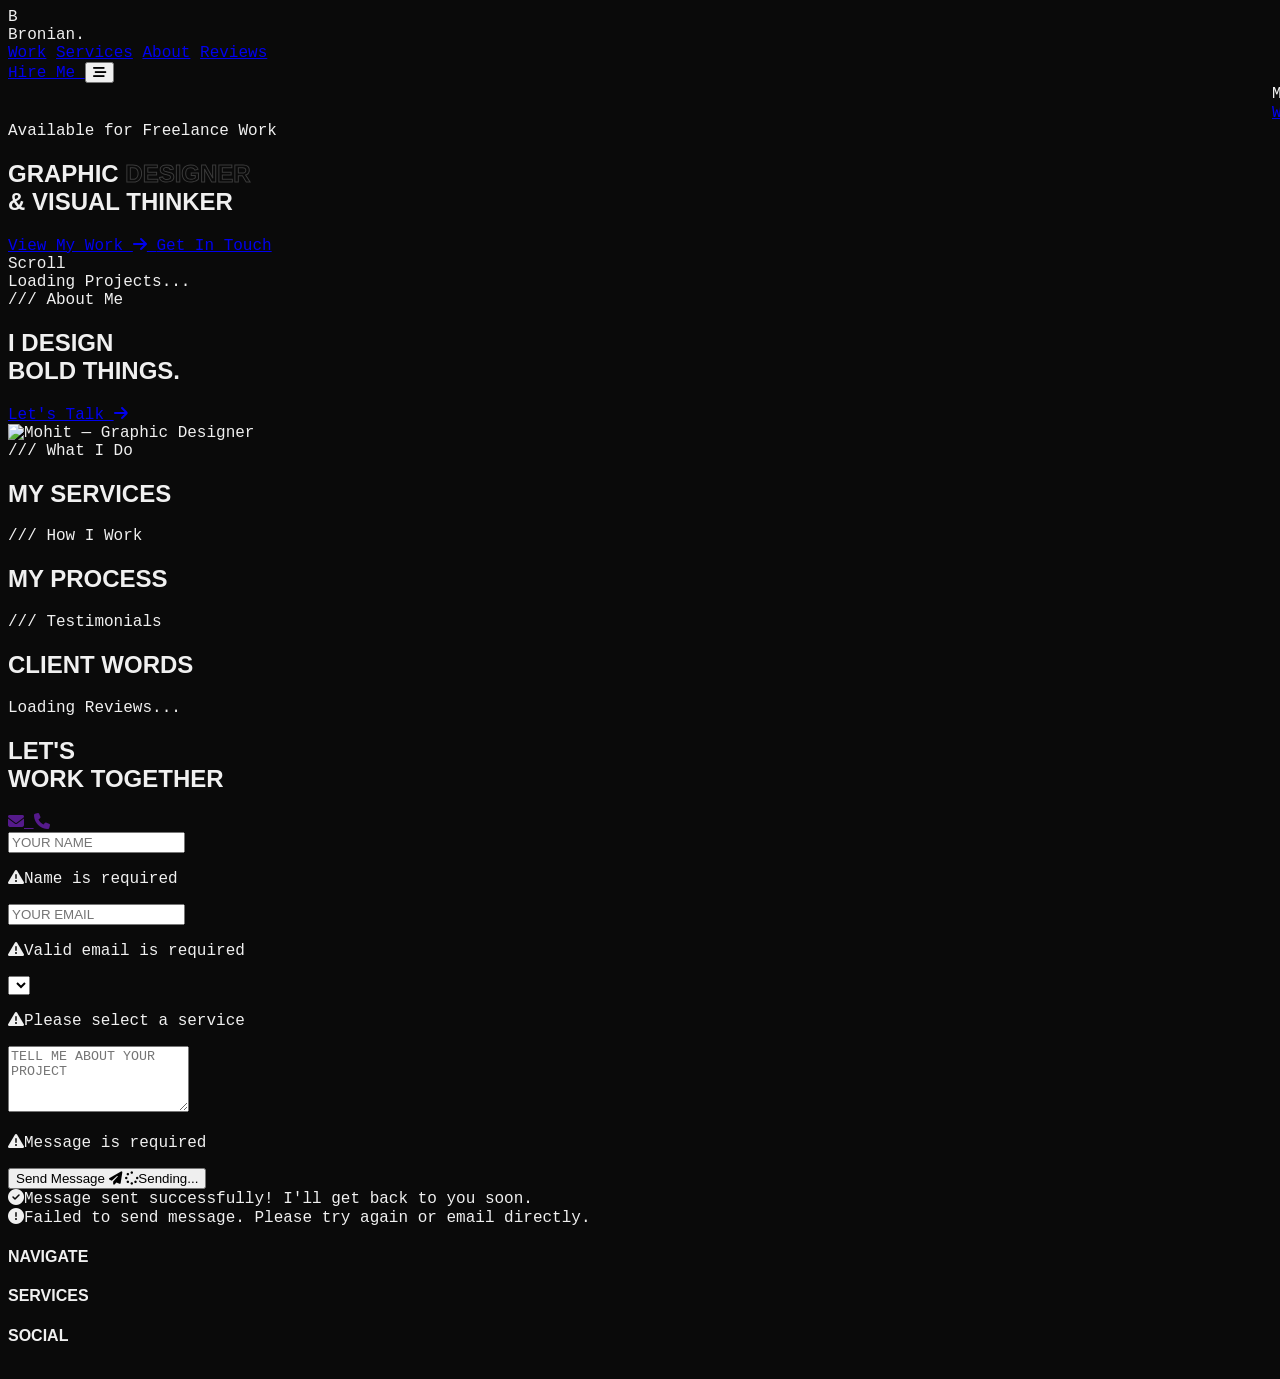
==== index.html @ abf85930 "Initial commit" ====
<!DOCTYPE html>
<html lang="en">
<head>
    <meta charset="UTF-8">
    <meta name="viewport" content="width=device-width, initial-scale=1.0">
    <title>Bronian | Freelance Graphic Designer</title>

    <!-- SEO Meta Tags -->
    <meta name="description" content="Bronian — Freelance Graphic Designer specializing in branding, print, illustration, and video editing. Available for hire. Based in India, working globally.">
    <meta name="keywords" content="Bronian, Mohit, graphic designer, freelance, branding, logo design, video editing, print design, illustration, typography, packaging, motion graphics, India">
    <meta name="author" content="Bronian">
    <meta name="robots" content="index, follow">
    <link rel="canonical" href="https://bronian.work.gd/">

    <!-- Open Graph -->
    <meta property="og:type" content="website">
    <meta property="og:url" content="https://bronian.work.gd/">
    <meta property="og:title" content="Bronian | Freelance Graphic Designer">
    <meta property="og:description" content="Freelance Graphic Designer specializing in branding, print, illustration, and video editing. Bold visuals that cut through the noise.">
    <meta property="og:site_name" content="Bronian — Portfolio">
    <meta property="og:locale" content="en_US">

    <!-- Twitter Card -->
    <meta name="twitter:card" content="summary_large_image">
    <meta name="twitter:url" content="https://bronian.work.gd/">
    <meta name="twitter:title" content="Bronian | Freelance Graphic Designer">
    <meta name="twitter:description" content="Freelance Graphic Designer specializing in branding, print, illustration, and video editing. Bold visuals that cut through the noise.">

    <meta name="theme-color" content="#0a0a0a">

    <!-- JSON-LD Structured Data -->
    <script type="application/ld+json">
    [
      {
        "@context": "https://schema.org",
        "@type": "Person",
        "name": "Mohit",
        "alternateName": "Bronian",
        "url": "https://bronian.work.gd",
        "email": "mahoitdhondial@gmail.com",
        "telephone": "+919599331490",
        "jobTitle": "Freelance Graphic Designer",
        "description": "Freelance Graphic Designer specializing in branding, print, illustration, and video editing. Based in India, working globally.",
        "knowsAbout": ["Graphic Design", "Branding", "Logo Design", "Video Editing", "Print Design", "Illustration", "Typography", "Packaging", "Motion Graphics"],
        "address": { "@type": "PostalAddress", "addressCountry": "IN" }
      },
      {
        "@context": "https://schema.org",
        "@type": "WebSite",
        "name": "Bronian — Freelance Graphic Designer Portfolio",
        "url": "https://bronian.work.gd"
      }
    ]
    </script>

    <!-- Preconnect -->
    <link rel="preconnect" href="https://api.fontshare.com" crossorigin>
    <link rel="preconnect" href="https://cdnjs.cloudflare.com" crossorigin>
    <link rel="preconnect" href="https://script.google.com" crossorigin>
    <link rel="dns-prefetch" href="https://script.google.com">

    <!-- Early Sheets fetch — starts before script.js loads -->
    <script>
        (function () {
            var url = 'https://script.google.com/macros/s/AKfycbxHMumKiA4G5r2kM4S6NHiyYUwj2ys_L5kQHUgUv4Zqi6N317_ZOCeqo9pjnVlbHyZpEg/exec';
            var cb = '&_t=' + Date.now();
            window.__earlyProjects = fetch(url + '?type=projects' + cb).then(function (r) { return r.ok ? r.json() : null; }).catch(function () { return null; });
            window.__earlyReviews = fetch(url + '?type=reviews' + cb).then(function (r) { return r.ok ? r.json() : null; }).catch(function () { return null; });
        })();
    </script>

    <!-- Stylesheets -->
    <link rel="stylesheet" href="https://cdnjs.cloudflare.com/ajax/libs/font-awesome/6.4.0/css/all.min.css">
    <link href="https://api.fontshare.com/v2/css?f[]=clash-display@200,400,500,600,700&f[]=space-grotesk@300,400,500,600,700&display=swap" rel="stylesheet">
    <link rel="stylesheet" href="styles.css">

    <!-- Scripts -->
    <script src="https://cdn.tailwindcss.com"></script>
    <script src="script.js" defer></script>
    <script src="guard.js" defer></script>
</head>
<body class="relative">

    <!-- ========== LOADING SCREEN ========== -->
    <div id="loadingScreen" class="fixed inset-0 z-[9999] bg-brand-black flex items-center justify-center">
        <div class="loading-content flex flex-col items-center">
            <!-- Logo icon — same style as navbar/footer -->
            <div class="loading-logo w-16 h-16 bg-brand-orange -rotate-12 flex items-center justify-center border border-white mb-4">
                <span class="text-black font-bold text-3xl">B</span>
            </div>
            <!-- Brand name — same typography as navbar/footer -->
            <div class="overflow-hidden">
                <span class="loading-brand font-display font-bold text-3xl tracking-tighter uppercase text-white">Bronian<span class="text-brand-orange">.</span></span>
            </div>
            <!-- Loading bar -->
            <div class="mt-6 w-48 h-[2px] bg-brand-gray/30 overflow-hidden">
                <div class="loading-bar h-full bg-brand-orange"></div>
            </div>
        </div>
    </div>

    <!-- Global Noise Overlay -->
    <div class="fixed inset-0 w-full h-full z-0 bg-noise opacity-30"></div>

    <!-- ========== NAVIGATION ========== -->
    <nav id="navbar" class="fixed top-0 left-0 w-full z-50 bg-brand-black/90 backdrop-blur-md border-b border-brand-gray transition-all duration-300">
        <div class="max-w-[1440px] mx-auto px-6 h-20 flex justify-between items-center">
            <!-- Logo -->
            <a href="#hero" class="flex items-center gap-4 group cursor-pointer">
                <div class="w-10 h-10 bg-brand-orange transform -rotate-12 group-hover:rotate-0 transition-transform duration-300 flex items-center justify-center border border-white">
                    <span class="nav-logo-letter text-black font-bold text-xl"></span>
                </div>
                <span class="nav-brand-name font-display font-bold text-2xl tracking-tighter uppercase text-white"></span>
            </a>

            <!-- Desktop Menu -->
            <div class="hidden md:flex items-center gap-1">
                <a href="#work" class="px-6 py-2 text-sm uppercase tracking-widest hover:bg-brand-orange hover:text-black transition-colors duration-200">Work</a>
                <a href="#services" class="px-6 py-2 text-sm uppercase tracking-widest hover:bg-brand-orange hover:text-black transition-colors duration-200">Services</a>
                <a href="#about" class="px-6 py-2 text-sm uppercase tracking-widest hover:bg-brand-orange hover:text-black transition-colors duration-200">About</a>
                <a href="#testimonials" class="px-6 py-2 text-sm uppercase tracking-widest hover:bg-brand-orange hover:text-black transition-colors duration-200">Reviews</a>
            </div>

            <!-- Actions -->
            <div class="flex items-center gap-6">
                <a href="#contact" class="hidden md:block border border-white px-6 py-2 text-sm uppercase font-bold hover:bg-brand-orange hover:text-black hover:border-brand-orange transition-all duration-300 clip-tag">
                    Hire Me
                </a>
                <button id="menuBtn" class="md:hidden text-white text-2xl w-12 h-12 flex items-center justify-center border border-brand-gray hover:border-brand-orange transition-colors" aria-label="Menu">
                    <i class="fa-solid fa-bars-staggered"></i>
                </button>
            </div>
        </div>
    </nav>

    <!-- ========== MOBILE MENU ========== -->
    <div id="mobileMenu" class="mobile-menu fixed top-0 right-0 w-72 h-full z-[60] bg-brand-black border-l border-brand-gray flex flex-col">
        <div class="flex justify-between items-center p-6 border-b border-brand-gray">
            <span class="font-display font-bold text-xl uppercase">Menu</span>
            <button id="menuClose" class="w-10 h-10 border border-brand-gray flex items-center justify-center hover:border-brand-orange hover:text-brand-orange transition-colors">
                <i class="fa-solid fa-xmark"></i>
            </button>
        </div>
        <div class="flex flex-col p-6 gap-2">
            <a href="#work" class="mobile-link py-3 text-lg uppercase tracking-widest hover:text-brand-orange transition-colors border-b border-brand-gray">Work</a>
            <a href="#services" class="mobile-link py-3 text-lg uppercase tracking-widest hover:text-brand-orange transition-colors border-b border-brand-gray">Services</a>
            <a href="#about" class="mobile-link py-3 text-lg uppercase tracking-widest hover:text-brand-orange transition-colors border-b border-brand-gray">About</a>
            <a href="#testimonials" class="mobile-link py-3 text-lg uppercase tracking-widest hover:text-brand-orange transition-colors border-b border-brand-gray">Reviews</a>
            <a href="#contact" class="mobile-link mt-6 py-3 bg-brand-orange text-black text-center uppercase font-bold tracking-widest hover:bg-white transition-colors">Hire Me</a>
        </div>
    </div>
    <div id="menuBackdrop" class="fixed inset-0 bg-black/60 z-[55] hidden"></div>

    <main>

    <!-- ========== HERO ========== -->
    <section id="hero" class="relative w-full h-screen min-h-[800px] flex items-center justify-center overflow-hidden pt-20 border-b border-brand-gray">
        <!-- Background Grid -->
        <div class="absolute inset-0 z-0 opacity-20" style="background-image: linear-gradient(#333 1px, transparent 1px), linear-gradient(90deg, #333 1px, transparent 1px); background-size: 40px 40px;"></div>
        <!-- Spinning Circles -->
        <div class="absolute right-0 top-1/2 transform -translate-y-1/2 translate-x-1/4 w-[800px] h-[800px] border-[1px] border-brand-gray rounded-full opacity-30 animate-spin-slow"></div>
        <div class="absolute left-0 bottom-0 transform -translate-x-1/4 translate-y-1/4 w-[600px] h-[600px] border-[1px] border-brand-orange opacity-20 rounded-full animate-spin-slow" style="animation-direction: reverse;"></div>

        <div class="relative z-10 container mx-auto px-6 flex flex-col items-center justify-center text-center">
            <!-- Badge -->
            <div class="hero-badge mb-8 inline-flex items-center gap-2 border border-brand-orange px-4 py-1 bg-brand-orange/10">
                <span class="w-2 h-2 bg-brand-orange animate-pulse"></span>
                <span class="hero-badge-text text-brand-orange text-xs font-mono uppercase tracking-widest">Available for Freelance Work</span>
            </div>
            <!-- Headline -->
            <h1 class="hero-headline font-display font-bold text-6xl md:text-8xl lg:text-9xl leading-[0.9] tracking-tighter mb-8 text-white mix-blend-difference">
                GRAPHIC <span class="text-outline">DESIGNER</span><br>
                <span class="text-brand-orange">&amp; VISUAL</span> THINKER
            </h1>
            <!-- Subtitle -->
            <p class="hero-subtitle font-body text-brand-light-gray text-lg md:text-xl max-w-2xl mb-12 leading-relaxed"></p>
            <!-- CTAs -->
            <div class="flex flex-col sm:flex-row gap-6 w-full justify-center">
                <a href="#work" class="relative group inline-block bg-brand-orange text-black font-bold text-lg px-10 py-4 uppercase tracking-wider clip-angle hover:bg-white transition-colors duration-300">
                    View My Work
                    <i class="fa-solid fa-arrow-right ml-2 transform group-hover:translate-x-1 transition-transform"></i>
                </a>
                <a href="#contact" class="inline-block border border-brand-gray text-white font-bold text-lg px-10 py-4 uppercase tracking-wider hover:border-brand-orange hover:text-brand-orange transition-colors duration-300">
                    Get In Touch
                </a>
            </div>
        </div>
        <!-- Scroll Indicator -->
        <div class="absolute bottom-10 left-1/2 transform -translate-x-1/2 flex flex-col items-center gap-2 opacity-50">
            <span class="text-[10px] uppercase tracking-[0.3em] rotate-90 origin-center mb-8">Scroll</span>
            <div class="w-[1px] h-16 bg-gradient-to-b from-brand-orange to-transparent"></div>
        </div>
    </section>

    <!-- ========== MARQUEE ========== -->
    <section id="marquee" class="border-b border-brand-gray bg-brand-orange text-black overflow-hidden py-4">
        <div class="marquee-content flex animate-marquee whitespace-nowrap">
            <!-- Populated by script.js -->
        </div>
    </section>

    <!-- ========== WORK SECTION (filter + grid) ========== -->
    <div id="work">
        <!-- FILTER BAR — sticky only within this wrapper -->
        <section id="filters" class="sticky top-20 z-40 bg-brand-black border-b border-brand-gray py-6">
            <div class="container mx-auto px-6">
                <div class="flex flex-wrap items-center justify-between gap-4">
                    <div class="filter-buttons flex items-center gap-4 overflow-x-auto no-scrollbar pb-2 md:pb-0">
                        <!-- Populated by script.js -->
                    </div>
                    <div class="flex items-center gap-4 ml-auto">
                        <span class="project-count text-xs uppercase text-brand-light-gray hidden md:block tracking-widest"></span>
                    </div>
                </div>
            </div>
        </section>

        <!-- PORTFOLIO GRID -->
        <section class="py-20 bg-brand-black">
            <div class="container mx-auto px-6">
                <!-- Section Loader -->
                <div class="section-loader" id="workLoader">
                    <div class="flex flex-col items-center justify-center py-20">
                        <div class="w-10 h-10 border-2 border-brand-gray border-t-brand-orange rounded-full animate-spin mb-4"></div>
                        <span class="text-brand-light-gray text-xs uppercase tracking-widest">Loading Projects...</span>
                    </div>
                </div>
                <div class="masonry-grid">
                    <!-- Populated by script.js -->
                </div>
            </div>
        </section>
    </div>

    <!-- ========== ABOUT ========== -->
    <section id="about" class="py-24 border-t border-brand-gray relative overflow-hidden">
        <div class="container mx-auto px-6">
            <div class="grid grid-cols-1 lg:grid-cols-12 gap-12 items-center">
                <!-- Text -->
                <div class="lg:col-span-5 order-2 lg:order-1">
                    <div class="mb-4">
                        <span class="about-tagline text-brand-orange font-mono text-sm uppercase tracking-widest">/// About Me</span>
                    </div>
                    <h2 class="about-headline text-5xl md:text-7xl font-bold font-display mb-8 leading-none uppercase">
                        I Design <br><span class="text-brand-orange">Bold</span> Things.
                    </h2>
                    <p class="about-description text-brand-light-gray text-lg mb-8 leading-relaxed font-light"></p>

                    <div class="about-highlights space-y-6 mb-10">
                        <!-- Populated by script.js -->
                    </div>

                    <a href="#contact" class="inline-block bg-brand-orange text-black font-bold px-8 py-4 uppercase tracking-wider clip-angle hover:bg-white transition-colors duration-300">
                        Let's Talk <i class="fa-solid fa-arrow-right ml-2"></i>
                    </a>
                </div>
                <!-- Image -->
                <div class="lg:col-span-7 order-1 lg:order-2 relative">
                    <div class="relative z-10 border-4 border-brand-black w-full">
                        <img class="about-image w-full h-auto grayscale contrast-125 brightness-90" src="" alt="Mohit — Graphic Designer">
                        <div class="absolute inset-0 border-[1px] border-brand-orange m-4 pointer-events-none"></div>
                    </div>
                    <div class="absolute -bottom-8 -left-8 w-32 h-32 bg-brand-orange z-0 hidden md:block"></div>
                    <div class="absolute -top-8 -right-8 w-64 h-64 border border-brand-light-gray z-0 hidden md:block" style="background-image: repeating-linear-gradient(45deg, #222 0, #222 1px, transparent 0, transparent 50%); background-size: 10px 10px;"></div>
                </div>
            </div>
        </div>
    </section>

    <!-- ========== STATS ========== -->
    <section id="stats" class="border-y border-brand-gray bg-brand-dark py-16">
        <div class="container mx-auto px-6">
            <div class="stats-grid grid grid-cols-2 md:grid-cols-4 gap-8 text-center">
                <!-- Populated by script.js -->
            </div>
        </div>
    </section>

    <!-- ========== SERVICES ========== -->
    <section id="services" class="py-24 bg-brand-black border-t border-brand-gray">
        <div class="container mx-auto px-6">
            <div class="mb-16">
                <span class="text-brand-orange font-mono text-sm uppercase tracking-widest">/// What I Do</span>
                <h2 class="text-4xl md:text-6xl font-bold uppercase mt-4">My <span class="text-brand-orange">Services</span></h2>
            </div>
            <div class="services-grid grid grid-cols-1 md:grid-cols-2 gap-0 border border-brand-gray">
                <!-- Populated by script.js -->
            </div>
        </div>
    </section>

    <!-- ========== PROCESS ========== -->
    <section id="process" class="py-24 border-t border-brand-gray bg-brand-dark">
        <div class="container mx-auto px-6">
            <div class="mb-16">
                <span class="text-brand-orange font-mono text-sm uppercase tracking-widest">/// How I Work</span>
                <h2 class="text-4xl md:text-6xl font-bold uppercase mt-4">My <span class="text-brand-orange">Process</span></h2>
            </div>
            <div class="process-grid grid grid-cols-1 md:grid-cols-4 gap-8">
                <!-- Populated by script.js -->
            </div>
        </div>
    </section>

    <!-- ========== TESTIMONIALS ========== -->
    <section id="testimonials" class="py-24 bg-brand-black border-t border-brand-gray">
        <div class="container mx-auto px-6">
            <div class="flex justify-between items-end mb-16">
                <div>
                    <span class="text-brand-orange font-mono text-sm uppercase tracking-widest">/// Testimonials</span>
                    <h2 class="text-4xl md:text-6xl font-bold uppercase mt-4">Client <span class="text-brand-orange">Words</span></h2>
                </div>
            </div>
            <!-- Section Loader -->
            <div class="section-loader" id="testimonialsLoader">
                <div class="flex flex-col items-center justify-center py-20">
                    <div class="w-10 h-10 border-2 border-brand-gray border-t-brand-orange rounded-full animate-spin mb-4"></div>
                    <span class="text-brand-light-gray text-xs uppercase tracking-widest">Loading Reviews...</span>
                </div>
            </div>
            <div class="testimonials-grid grid grid-cols-1 sm:grid-cols-2 md:grid-cols-4 gap-6">
                <!-- Populated by script.js -->
            </div>
        </div>
    </section>

    <!-- ========== CONTACT ========== -->
    <section id="contact" class="py-24 bg-brand-orange text-black">
        <div class="container mx-auto px-6">
            <div class="grid grid-cols-1 lg:grid-cols-2 gap-16 items-center">
                <!-- Left: Text -->
                <div>
                    <h2 class="contact-headline text-5xl md:text-8xl font-bold font-display uppercase mb-8 tracking-tighter">Let's <br>Work <span class="text-white">Together</span></h2>
                    <p class="contact-description text-xl font-bold mb-8 max-w-lg"></p>
                    <div class="flex flex-col gap-4 text-lg font-bold">
                        <a href="" class="contact-email flex items-center gap-3 hover:text-white transition-colors">
                            <i class="fa-solid fa-envelope"></i> <span></span>
                        </a>
                        <a href="" class="contact-phone flex items-center gap-3 hover:text-white transition-colors">
                            <i class="fa-solid fa-phone"></i> <span></span>
                        </a>
                    </div>
                </div>
                <!-- Right: Form -->
                <div>
                    <form id="contactForm" class="space-y-4">
                        <div>
                            <input type="text" name="name" placeholder="YOUR NAME" required class="w-full bg-black text-white px-6 py-4 uppercase font-bold placeholder-brand-light-gray focus:outline-none focus:ring-4 focus:ring-white border-none text-sm">
                            <p class="field-error hidden text-red-500 text-[10px] uppercase tracking-widest mt-1 pl-1"><i class="fa-solid fa-triangle-exclamation mr-1"></i>Name is required</p>
                        </div>
                        <div>
                            <input type="email" name="email" placeholder="YOUR EMAIL" required class="w-full bg-black text-white px-6 py-4 uppercase font-bold placeholder-brand-light-gray focus:outline-none focus:ring-4 focus:ring-white border-none text-sm">
                            <p class="field-error hidden text-red-500 text-[10px] uppercase tracking-widest mt-1 pl-1"><i class="fa-solid fa-triangle-exclamation mr-1"></i>Valid email is required</p>
                        </div>
                        <div>
                            <select name="service" required class="contact-service-select w-full bg-black text-brand-light-gray px-6 py-4 uppercase font-bold focus:outline-none focus:ring-4 focus:ring-white border-none text-sm appearance-none cursor-pointer">
                                <!-- Populated by script.js -->
                            </select>
                            <p class="field-error hidden text-red-500 text-[10px] uppercase tracking-widest mt-1 pl-1"><i class="fa-solid fa-triangle-exclamation mr-1"></i>Please select a service</p>
                        </div>
                        <div>
                            <textarea name="message" placeholder="TELL ME ABOUT YOUR PROJECT" rows="4" class="w-full bg-black text-white px-6 py-4 uppercase font-bold placeholder-brand-light-gray focus:outline-none focus:ring-4 focus:ring-white border-none text-sm resize-none"></textarea>
                            <p class="field-error hidden text-red-500 text-[10px] uppercase tracking-widest mt-1 pl-1"><i class="fa-solid fa-triangle-exclamation mr-1"></i>Message is required</p>
                        </div>
                        <button type="submit" class="w-full bg-black text-white py-5 font-bold uppercase tracking-widest text-lg hover:bg-white hover:text-black transition-colors">
                            <span class="btn-text">Send Message <i class="fa-solid fa-paper-plane ml-2"></i></span>
                            <span class="btn-loading hidden"><i class="fa-solid fa-spinner fa-spin mr-2"></i>Sending...</span>
                        </button>
                    </form>
                    <div id="formSuccess" class="hidden mt-4 p-4 bg-green-600/20 border border-green-600 text-green-400 text-center font-bold uppercase text-sm">
                        <i class="fa-solid fa-check-circle mr-2"></i>Message sent successfully! I'll get back to you soon.
                    </div>
                    <div id="formError" class="hidden mt-4 p-4 bg-red-600/20 border border-red-600 text-red-400 text-center font-bold uppercase text-sm">
                        <i class="fa-solid fa-exclamation-circle mr-2"></i>Failed to send message. Please try again or email directly.
                    </div>
                </div>
            </div>
        </div>
    </section>

    </main>

    <!-- ========== FOOTER ========== -->
    <footer id="footer" class="bg-brand-black border-t border-brand-gray pt-16 pb-8">
        <div class="container mx-auto px-6">
            <div class="flex flex-col md:flex-row justify-between items-start mb-16 gap-12">
                <!-- Brand -->
                <div class="max-w-xs">
                    <div class="flex items-center gap-4 mb-6">
                        <div class="w-8 h-8 bg-brand-orange flex items-center justify-center border border-white">
                            <span class="footer-logo-letter text-black font-bold text-lg"></span>
                        </div>
                        <span class="footer-brand-name font-display font-bold text-xl tracking-tighter uppercase text-white"></span>
                    </div>
                    <p class="footer-tagline text-brand-light-gray text-sm"></p>
                </div>
                <!-- Links -->
                <div class="grid grid-cols-2 md:grid-cols-3 gap-12">
                    <div>
                        <h4 class="text-white font-bold uppercase mb-6 text-sm tracking-widest">Navigate</h4>
                        <ul class="footer-nav-links space-y-3 text-sm text-brand-light-gray">
                            <!-- Populated by script.js -->
                        </ul>
                    </div>
                    <div>
                        <h4 class="text-white font-bold uppercase mb-6 text-sm tracking-widest">Services</h4>
                        <ul class="footer-service-links space-y-3 text-sm text-brand-light-gray">
                            <!-- Populated by script.js -->
                        </ul>
                    </div>
                    <div class="col-span-2 md:col-span-1">
                        <h4 class="text-white font-bold uppercase mb-6 text-sm tracking-widest">Social</h4>
                        <div class="footer-social-links flex gap-4">
                            <!-- Populated by script.js -->
                        </div>
                    </div>
                </div>
            </div>
            <!-- Bottom -->
            <div class="border-t border-brand-gray pt-8 flex flex-col md:flex-row justify-between items-center gap-4">
                <p class="footer-copyright text-xs text-brand-light-gray uppercase"></p>
                <p class="footer-bottom-text text-[10px] text-brand-light-gray uppercase tracking-widest [&_a]:text-brand-orange [&_a]:hover:underline [&_a]:transition-colors"></p>
            </div>
        </div>
    </footer>

    <!-- Static SEO content for crawlers that don't execute JavaScript -->
    <noscript>
    <article style="padding:2rem;max-width:800px;margin:auto;color:#e5e7eb;">
        <h1>Bronian — Freelance Graphic Designer</h1>
        <p>I'm Mohit (Bronian) — a freelance graphic designer based in India specializing in brand identities, print design, illustration, and video editing. I craft bold visuals and digital experiences that cut through the noise.</p>
        <h2>Services</h2>
        <ul>
            <li>Brand Identity — Logo design, color systems, typography, brand guidelines</li>
            <li>Video Editing — Cuts, transitions, color grading, sound design, motion graphics</li>
            <li>Print & Packaging — Posters, business cards, brochures, packaging</li>
            <li>Illustration — Custom digital illustrations, icon sets, visual assets</li>
        </ul>
        <h2>Contact</h2>
        <p>Email: mahoitdhondial@gmail.com</p>
        <p>Phone: +91 95993 31490</p>
    </article>
    </noscript>

</body>
</html>
---- styles.css ----
/* ========================================
   BASE STYLES
   ======================================== */
::-webkit-scrollbar { display: none; }
* { scroll-behavior: smooth; }

body {
    background-color: #0a0a0a;
    color: #f0f0f0;
    font-family: 'Space Grotesk', monospace;
    overflow-x: hidden;
    cursor: crosshair;
}

h1, h2, h3, h4, h5, h6 {
    font-family: 'Clash Display', sans-serif;
    text-transform: uppercase;
}

.no-scrollbar::-webkit-scrollbar { display: none; }
.no-scrollbar { -ms-overflow-style: none; scrollbar-width: none; }

/* ========================================
   BRUTALIST CARD SYSTEM
   ======================================== */
.brutalist-card {
    border: 1px solid #222;
    transition: all 0.2s cubic-bezier(0.25, 0.46, 0.45, 0.94);
}

.brutalist-card:hover {
    border-color: #FF4500;
    transform: translate(-4px, -4px);
    box-shadow: 8px 8px 0px #FF4500;
}

/* ========================================
   MASONRY GRID
   ======================================== */
.masonry-grid {
    column-count: 1;
    column-gap: 1.5rem;
}

@media (min-width: 768px) {
    .masonry-grid { column-count: 2; }
}

@media (min-width: 1024px) {
    .masonry-grid { column-count: 3; }
}

@media (min-width: 1280px) {
    .masonry-grid { column-count: 4; }
}

.break-inside-avoid { break-inside: avoid; }

/* ========================================
   TEXT EFFECTS
   ======================================== */
.text-outline {
    -webkit-text-stroke: 1px rgba(255, 255, 255, 0.2);
    color: transparent;
}

/* ========================================
   NOISE OVERLAY
   ======================================== */
.bg-noise {
    background-image: url("data:image/svg+xml,%3Csvg viewBox='0 0 200 200' xmlns='http://www.w3.org/2000/svg'%3E%3Cfilter id='noiseFilter'%3E%3CfeTurbulence type='fractalNoise' baseFrequency='0.65' numOctaves='3' stitchTiles='stitch'/%3E%3C/filter%3E%3Crect width='100%25' height='100%25' filter='url(%23noiseFilter)' opacity='0.05'/%3E%3C/svg%3E");
    pointer-events: none;
}

/* ========================================
   CLIP PATHS
   ======================================== */
.clip-angle {
    clip-path: polygon(0 0, 100% 0, 100% 85%, 90% 100%, 0 100%);
}

.clip-tag {
    clip-path: polygon(10% 0, 100% 0, 100% 100%, 0 100%, 0 25%);
}

/* ========================================
   PROJECT HOVER OVERLAY
   ======================================== */
.project-overlay {
    opacity: 0;
    transition: opacity 0.3s ease;
}

.group:hover .project-overlay {
    opacity: 1;
}

/* ========================================
   MOBILE MENU
   ======================================== */
.mobile-menu {
    transform: translateX(100%);
    transition: transform 0.3s cubic-bezier(0.25, 0.46, 0.45, 0.94);
}

.mobile-menu.open {
    transform: translateX(0);
}

/* ========================================
   ANIMATIONS
   ======================================== */
@keyframes float {
    0%, 100% { transform: translateY(0px); }
    50% { transform: translateY(-10px); }
}

.animate-float {
    animation: float 6s ease-in-out infinite;
}

/* ========================================
   LOADING SCREEN
   ======================================== */
#loadingScreen {
    transition: opacity 0.5s ease, visibility 0.5s ease;
}

#loadingScreen.fade-out {
    opacity: 0;
    visibility: hidden;
}

.loading-logo {
    animation: logoPulse 2s ease-in-out infinite;
}

@keyframes logoPulse {
    0%, 100% { transform: rotate(-12deg) scale(1); box-shadow: 0 0 0 0 rgba(255, 69, 0, 0.4); }
    50% { transform: rotate(-12deg) scale(1.1); box-shadow: 0 0 24px 6px rgba(255, 69, 0, 0.2); }
}

.loading-brand {
    animation: brandSlideUp 0.6s ease forwards;
}

@keyframes brandSlideUp {
    from { transform: translateY(100%); opacity: 0; }
    to { transform: translateY(0); opacity: 1; }
}

.loading-bar {
    animation: barSlide 1.5s ease-in-out infinite;
}

@keyframes barSlide {
    0% { transform: translateX(-100%); width: 40%; }
    50% { transform: translateX(60%); width: 60%; }
    100% { transform: translateX(200%); width: 40%; }
}

/* ========================================
   FORM ELEMENTS
   ======================================== */
.form-input {
    transition: border-color 0.3s ease, box-shadow 0.3s ease;
}

.form-input:focus {
    outline: none;
    ring: 4px solid white;
}

select option {
    background-color: #0a0a0a;
    color: #f0f0f0;
}

/* ========================================
   SERVICE CARD HOVER
   ======================================== */
.service-icon {
    transition: all 0.3s ease;
}

.group:hover .service-icon {
    background-color: #FF4500;
    color: #000;
}

/* ========================================
   PROCESS STEP NUMBERS
   ======================================== */
.process-number {
    transition: color 0.3s ease;
}

.group:hover .process-number {
    color: rgba(255, 69, 0, 0.3);
}

/* ========================================
   RESPONSIVE - MOBILE (max-width: 640px)
   ======================================== */
@media (max-width: 640px) {
    #hero {
        height: auto;
        min-height: 100vh;
        min-height: 100dvh;
    }

    #hero h1 {
        font-size: 3rem;
        line-height: 0.9;
    }

    section {
        padding-left: 1rem;
        padding-right: 1rem;
    }

    .masonry-grid {
        column-count: 1;
    }
}

/* ========================================
   RESPONSIVE - TABLET (641px - 1024px)
   ======================================== */
@media (min-width: 641px) and (max-width: 1024px) {
    #hero h1 {
        font-size: 5rem;
    }

    .masonry-grid {
        column-count: 2;
    }
}

/* ========================================
   TOUCH DEVICE OPTIMIZATIONS
   ======================================== */
@media (hover: none) {
    .brutalist-card:hover {
        transform: none;
        box-shadow: none;
        border-color: #222;
    }

    button, a {
        min-height: 44px;
    }
}

/* ========================================
   TOAST NOTIFICATION
   ======================================== */
.toast {
    position: fixed;
    bottom: 2rem;
    left: 50%;
    transform: translateX(-50%);
    padding: 0.75rem 1.5rem;
    background: #111;
    border: 1px solid #FF4500;
    color: #FF4500;
    font-weight: bold;
    text-transform: uppercase;
    font-size: 0.875rem;
    letter-spacing: 0.1em;
    z-index: 100;
    transition: opacity 0.3s ease;
}

/* ========================================
   LOADING SKELETON
   ======================================== */
.skeleton {
    background: linear-gradient(90deg,
        #111 25%,
        #222 50%,
        #111 75%);
    background-size: 200% 100%;
    animation: shimmer 1.5s infinite;
    border-radius: 0.25rem;
}

@keyframes shimmer {
    0% { background-position: 200% 0; }
    100% { background-position: -200% 0; }
}

/* ========================================
   PREFERS REDUCED MOTION
   ======================================== */
@media (prefers-reduced-motion: reduce) {
    *, *::before, *::after {
        animation-duration: 0.01ms !important;
        animation-iteration-count: 1 !important;
        transition-duration: 0.01ms !important;
    }
}
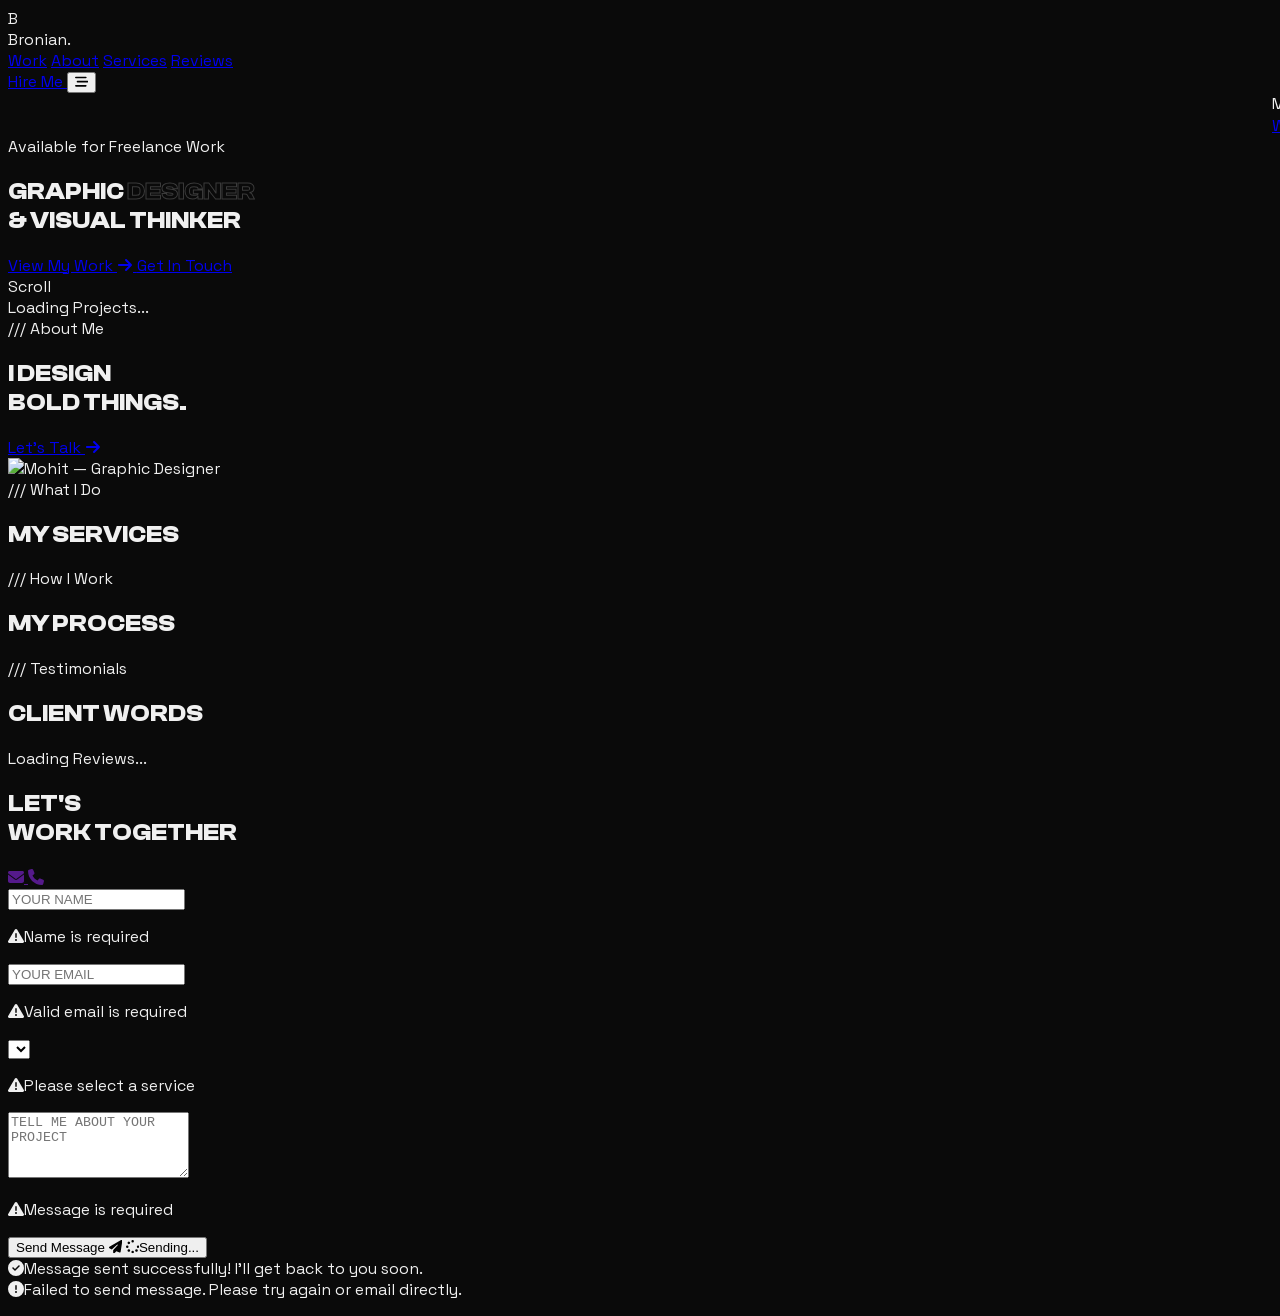
==== commit addd2f88: "v1.1 Initial commit" ====
--- a/index.html
+++ b/index.html
@@ -10,21 +10,34 @@
     <meta name="keywords" content="Bronian, Mohit, graphic designer, freelance, branding, logo design, video editing, print design, illustration, typography, packaging, motion graphics, India">
     <meta name="author" content="Bronian">
     <meta name="robots" content="index, follow">
-    <link rel="canonical" href="https://bronian.work.gd/">
+    <link rel="canonical" href="https://bronian.webgraha.com/">
+
+    <!-- Favicons -->
+    <link rel="icon" type="image/svg+xml" href="/assets/brand/favicon.svg">
+    <link rel="icon" type="image/png" sizes="32x32" href="/assets/brand/favicon-32.png">
+    <link rel="icon" type="image/png" sizes="192x192" href="/assets/brand/favicon-192.png">
+    <link rel="icon" type="image/png" sizes="512x512" href="/assets/brand/favicon-512.png">
+    <link rel="apple-touch-icon" href="/assets/brand/apple-touch-icon.png">
+    <link rel="mask-icon" href="/assets/brand/favicon.svg" color="#FF4500">
 
     <!-- Open Graph -->
     <meta property="og:type" content="website">
-    <meta property="og:url" content="https://bronian.work.gd/">
+    <meta property="og:url" content="https://bronian.webgraha.com/">
     <meta property="og:title" content="Bronian | Freelance Graphic Designer">
     <meta property="og:description" content="Freelance Graphic Designer specializing in branding, print, illustration, and video editing. Bold visuals that cut through the noise.">
     <meta property="og:site_name" content="Bronian — Portfolio">
     <meta property="og:locale" content="en_US">
+    <meta property="og:image" content="https://bronian.webgraha.com/assets/brand/og-image.png">
+    <meta property="og:image:width" content="1200">
+    <meta property="og:image:height" content="630">
+    <meta property="og:image:alt" content="Bronian — Freelance Graphic Designer">
 
     <!-- Twitter Card -->
     <meta name="twitter:card" content="summary_large_image">
-    <meta name="twitter:url" content="https://bronian.work.gd/">
+    <meta name="twitter:url" content="https://bronian.webgraha.com/">
     <meta name="twitter:title" content="Bronian | Freelance Graphic Designer">
     <meta name="twitter:description" content="Freelance Graphic Designer specializing in branding, print, illustration, and video editing. Bold visuals that cut through the noise.">
+    <meta name="twitter:image" content="https://bronian.webgraha.com/assets/brand/og-image.png">
 
     <meta name="theme-color" content="#0a0a0a">
 
@@ -34,44 +47,112 @@
       {
         "@context": "https://schema.org",
         "@type": "Person",
+        "@id": "https://bronian.webgraha.com/#person",
         "name": "Mohit",
         "alternateName": "Bronian",
-        "url": "https://bronian.work.gd",
+        "url": "https://bronian.webgraha.com",
         "email": "mahoitdhondial@gmail.com",
         "telephone": "+919599331490",
         "jobTitle": "Freelance Graphic Designer",
         "description": "Freelance Graphic Designer specializing in branding, print, illustration, and video editing. Based in India, working globally.",
         "knowsAbout": ["Graphic Design", "Branding", "Logo Design", "Video Editing", "Print Design", "Illustration", "Typography", "Packaging", "Motion Graphics"],
-        "address": { "@type": "PostalAddress", "addressCountry": "IN" }
+        "address": { "@type": "PostalAddress", "addressCountry": "IN" },
+        "sameAs": [
+          "https://instagram.com/mohitdesign",
+          "https://behance.net/mohitdesign",
+          "https://dribbble.com/mohitdesign",
+          "https://linkedin.com/in/mohitdesign"
+        ],
+        "makesOffer": [
+          {
+            "@type": "Offer",
+            "itemOffered": {
+              "@type": "Service",
+              "name": "Brand Identity",
+              "description": "Logo design, color systems, typography selection, brand guidelines, and full visual identity packages."
+            },
+            "priceCurrency": "INR",
+            "price": "5000",
+            "priceSpecification": { "@type": "PriceSpecification", "minPrice": "5000", "priceCurrency": "INR" }
+          },
+          {
+            "@type": "Offer",
+            "itemOffered": {
+              "@type": "Service",
+              "name": "Video Editing",
+              "description": "Professional video editing including cuts, transitions, color grading, sound design, and motion graphics."
+            },
+            "priceCurrency": "INR",
+            "price": "8000",
+            "priceSpecification": { "@type": "PriceSpecification", "minPrice": "8000", "priceCurrency": "INR" }
+          },
+          {
+            "@type": "Offer",
+            "itemOffered": {
+              "@type": "Service",
+              "name": "Print & Packaging",
+              "description": "Posters, business cards, brochures, product packaging, and editorial layouts for physical media."
+            },
+            "priceCurrency": "INR",
+            "price": "5000",
+            "priceSpecification": { "@type": "PriceSpecification", "minPrice": "5000", "priceCurrency": "INR" }
+          },
+          {
+            "@type": "Offer",
+            "itemOffered": {
+              "@type": "Service",
+              "name": "Illustration",
+              "description": "Custom digital illustrations, icon sets, and visual assets for campaigns, products, and editorial use."
+            },
+            "priceCurrency": "INR",
+            "price": "5000",
+            "priceSpecification": { "@type": "PriceSpecification", "minPrice": "5000", "priceCurrency": "INR" }
+          }
+        ]
       },
       {
         "@context": "https://schema.org",
         "@type": "WebSite",
+        "@id": "https://bronian.webgraha.com/#website",
         "name": "Bronian — Freelance Graphic Designer Portfolio",
-        "url": "https://bronian.work.gd"
+        "url": "https://bronian.webgraha.com",
+        "about": { "@id": "https://bronian.webgraha.com/#person" }
       }
     ]
     </script>
 
     <!-- Preconnect -->
-    <link rel="preconnect" href="https://api.fontshare.com" crossorigin>
-    <link rel="preconnect" href="https://cdnjs.cloudflare.com" crossorigin>
     <link rel="preconnect" href="https://script.google.com" crossorigin>
     <link rel="dns-prefetch" href="https://script.google.com">
 
-    <!-- Early Sheets fetch — starts before script.js loads -->
+    <!-- Early Sheets fetch — starts before script.js loads.
+         sheetURL lives only in portfolio-data.json (single source of truth);
+         this just fetches that file a little earlier than script.js would,
+         then chains the projects/reviews requests off of it. -->
     <script>
         (function () {
-            var url = 'https://script.google.com/macros/s/AKfycbxHMumKiA4G5r2kM4S6NHiyYUwj2ys_L5kQHUgUv4Zqi6N317_ZOCeqo9pjnVlbHyZpEg/exec';
-            var cb = '&_t=' + Date.now();
-            window.__earlyProjects = fetch(url + '?type=projects' + cb).then(function (r) { return r.ok ? r.json() : null; }).catch(function () { return null; });
-            window.__earlyReviews = fetch(url + '?type=reviews' + cb).then(function (r) { return r.ok ? r.json() : null; }).catch(function () { return null; });
+            window.__earlyPortfolioData = fetch('portfolio-data.json')
+                .then(function (r) { return r.ok ? r.json() : null; })
+                .catch(function () { return null; });
+
+            function earlyFetch(type) {
+                return window.__earlyPortfolioData.then(function (data) {
+                    var sheetURL = data && data.sheetURL;
+                    if (!sheetURL || sheetURL === 'YOUR_GOOGLE_APPS_SCRIPT_URL_HERE') return null;
+                    var cb = '&_t=' + Date.now();
+                    return fetch(sheetURL + '?type=' + type + cb)
+                        .then(function (r) { return r.ok ? r.json() : null; })
+                        .catch(function () { return null; });
+                });
+            }
+
+            window.__earlyProjects = earlyFetch('projects');
+            window.__earlyReviews = earlyFetch('reviews');
         })();
     </script>
 
     <!-- Stylesheets -->
-    <link rel="stylesheet" href="https://cdnjs.cloudflare.com/ajax/libs/font-awesome/6.4.0/css/all.min.css">
-    <link href="https://api.fontshare.com/v2/css?f[]=clash-display@200,400,500,600,700&f[]=space-grotesk@300,400,500,600,700&display=swap" rel="stylesheet">
+    <link rel="stylesheet" href="/assets/fonts/fonts.css">
     <link rel="stylesheet" href="styles.css">
 
     <!-- Scripts -->
@@ -116,8 +197,8 @@
             <!-- Desktop Menu -->
             <div class="hidden md:flex items-center gap-1">
                 <a href="#work" class="px-6 py-2 text-sm uppercase tracking-widest hover:bg-brand-orange hover:text-black transition-colors duration-200">Work</a>
+                <a href="#about" class="px-6 py-2 text-sm uppercase tracking-widest hover:bg-brand-orange hover:text-black transition-colors duration-200">About</a>
                 <a href="#services" class="px-6 py-2 text-sm uppercase tracking-widest hover:bg-brand-orange hover:text-black transition-colors duration-200">Services</a>
-                <a href="#about" class="px-6 py-2 text-sm uppercase tracking-widest hover:bg-brand-orange hover:text-black transition-colors duration-200">About</a>
                 <a href="#testimonials" class="px-6 py-2 text-sm uppercase tracking-widest hover:bg-brand-orange hover:text-black transition-colors duration-200">Reviews</a>
             </div>
 
@@ -127,7 +208,7 @@
                     Hire Me
                 </a>
                 <button id="menuBtn" class="md:hidden text-white text-2xl w-12 h-12 flex items-center justify-center border border-brand-gray hover:border-brand-orange transition-colors" aria-label="Menu">
-                    <i class="fa-solid fa-bars-staggered"></i>
+                    <svg class="icon"><use href="/assets/icons/sprite.svg#bars-staggered"></use></svg>
                 </button>
             </div>
         </div>
@@ -138,13 +219,13 @@
         <div class="flex justify-between items-center p-6 border-b border-brand-gray">
             <span class="font-display font-bold text-xl uppercase">Menu</span>
             <button id="menuClose" class="w-10 h-10 border border-brand-gray flex items-center justify-center hover:border-brand-orange hover:text-brand-orange transition-colors">
-                <i class="fa-solid fa-xmark"></i>
+                <svg class="icon"><use href="/assets/icons/sprite.svg#xmark"></use></svg>
             </button>
         </div>
         <div class="flex flex-col p-6 gap-2">
             <a href="#work" class="mobile-link py-3 text-lg uppercase tracking-widest hover:text-brand-orange transition-colors border-b border-brand-gray">Work</a>
+            <a href="#about" class="mobile-link py-3 text-lg uppercase tracking-widest hover:text-brand-orange transition-colors border-b border-brand-gray">About</a>
             <a href="#services" class="mobile-link py-3 text-lg uppercase tracking-widest hover:text-brand-orange transition-colors border-b border-brand-gray">Services</a>
-            <a href="#about" class="mobile-link py-3 text-lg uppercase tracking-widest hover:text-brand-orange transition-colors border-b border-brand-gray">About</a>
             <a href="#testimonials" class="mobile-link py-3 text-lg uppercase tracking-widest hover:text-brand-orange transition-colors border-b border-brand-gray">Reviews</a>
             <a href="#contact" class="mobile-link mt-6 py-3 bg-brand-orange text-black text-center uppercase font-bold tracking-widest hover:bg-white transition-colors">Hire Me</a>
         </div>
@@ -178,7 +259,7 @@
             <div class="flex flex-col sm:flex-row gap-6 w-full justify-center">
                 <a href="#work" class="relative group inline-block bg-brand-orange text-black font-bold text-lg px-10 py-4 uppercase tracking-wider clip-angle hover:bg-white transition-colors duration-300">
                     View My Work
-                    <i class="fa-solid fa-arrow-right ml-2 transform group-hover:translate-x-1 transition-transform"></i>
+                    <svg class="icon ml-2 transform group-hover:translate-x-1 transition-transform"><use href="/assets/icons/sprite.svg#arrow-right"></use></svg>
                 </a>
                 <a href="#contact" class="inline-block border border-brand-gray text-white font-bold text-lg px-10 py-4 uppercase tracking-wider hover:border-brand-orange hover:text-brand-orange transition-colors duration-300">
                     Get In Touch
@@ -251,13 +332,13 @@
                     </div>
 
                     <a href="#contact" class="inline-block bg-brand-orange text-black font-bold px-8 py-4 uppercase tracking-wider clip-angle hover:bg-white transition-colors duration-300">
-                        Let's Talk <i class="fa-solid fa-arrow-right ml-2"></i>
+                        Let's Talk <svg class="icon ml-2"><use href="/assets/icons/sprite.svg#arrow-right"></use></svg>
                     </a>
                 </div>
                 <!-- Image -->
                 <div class="lg:col-span-7 order-1 lg:order-2 relative">
-                    <div class="relative z-10 border-4 border-brand-black w-full">
-                        <img class="about-image w-full h-auto grayscale contrast-125 brightness-90" src="" alt="Mohit — Graphic Designer">
+                    <div class="relative z-10 border-4 border-brand-black w-full aspect-[4/5] overflow-hidden">
+                        <img class="about-image w-full h-full object-cover grayscale contrast-125 brightness-90" src="" alt="Mohit — Graphic Designer" loading="lazy" decoding="async" width="1000" height="1250">
                         <div class="absolute inset-0 border-[1px] border-brand-orange m-4 pointer-events-none"></div>
                     </div>
                     <div class="absolute -bottom-8 -left-8 w-32 h-32 bg-brand-orange z-0 hidden md:block"></div>
@@ -334,10 +415,10 @@
                     <p class="contact-description text-xl font-bold mb-8 max-w-lg"></p>
                     <div class="flex flex-col gap-4 text-lg font-bold">
                         <a href="" class="contact-email flex items-center gap-3 hover:text-white transition-colors">
-                            <i class="fa-solid fa-envelope"></i> <span></span>
+                            <svg class="icon"><use href="/assets/icons/sprite.svg#envelope"></use></svg> <span></span>
                         </a>
                         <a href="" class="contact-phone flex items-center gap-3 hover:text-white transition-colors">
-                            <i class="fa-solid fa-phone"></i> <span></span>
+                            <svg class="icon"><use href="/assets/icons/sprite.svg#phone"></use></svg> <span></span>
                         </a>
                     </div>
                 </div>
@@ -346,32 +427,32 @@
                     <form id="contactForm" class="space-y-4">
                         <div>
                             <input type="text" name="name" placeholder="YOUR NAME" required class="w-full bg-black text-white px-6 py-4 uppercase font-bold placeholder-brand-light-gray focus:outline-none focus:ring-4 focus:ring-white border-none text-sm">
-                            <p class="field-error hidden text-red-500 text-[10px] uppercase tracking-widest mt-1 pl-1"><i class="fa-solid fa-triangle-exclamation mr-1"></i>Name is required</p>
+                            <p class="field-error hidden text-red-500 text-[10px] uppercase tracking-widest mt-1 pl-1"><svg class="icon mr-1"><use href="/assets/icons/sprite.svg#triangle-exclamation"></use></svg>Name is required</p>
                         </div>
                         <div>
                             <input type="email" name="email" placeholder="YOUR EMAIL" required class="w-full bg-black text-white px-6 py-4 uppercase font-bold placeholder-brand-light-gray focus:outline-none focus:ring-4 focus:ring-white border-none text-sm">
-                            <p class="field-error hidden text-red-500 text-[10px] uppercase tracking-widest mt-1 pl-1"><i class="fa-solid fa-triangle-exclamation mr-1"></i>Valid email is required</p>
+                            <p class="field-error hidden text-red-500 text-[10px] uppercase tracking-widest mt-1 pl-1"><svg class="icon mr-1"><use href="/assets/icons/sprite.svg#triangle-exclamation"></use></svg>Valid email is required</p>
                         </div>
                         <div>
                             <select name="service" required class="contact-service-select w-full bg-black text-brand-light-gray px-6 py-4 uppercase font-bold focus:outline-none focus:ring-4 focus:ring-white border-none text-sm appearance-none cursor-pointer">
                                 <!-- Populated by script.js -->
                             </select>
-                            <p class="field-error hidden text-red-500 text-[10px] uppercase tracking-widest mt-1 pl-1"><i class="fa-solid fa-triangle-exclamation mr-1"></i>Please select a service</p>
+                            <p class="field-error hidden text-red-500 text-[10px] uppercase tracking-widest mt-1 pl-1"><svg class="icon mr-1"><use href="/assets/icons/sprite.svg#triangle-exclamation"></use></svg>Please select a service</p>
                         </div>
                         <div>
                             <textarea name="message" placeholder="TELL ME ABOUT YOUR PROJECT" rows="4" class="w-full bg-black text-white px-6 py-4 uppercase font-bold placeholder-brand-light-gray focus:outline-none focus:ring-4 focus:ring-white border-none text-sm resize-none"></textarea>
-                            <p class="field-error hidden text-red-500 text-[10px] uppercase tracking-widest mt-1 pl-1"><i class="fa-solid fa-triangle-exclamation mr-1"></i>Message is required</p>
+                            <p class="field-error hidden text-red-500 text-[10px] uppercase tracking-widest mt-1 pl-1"><svg class="icon mr-1"><use href="/assets/icons/sprite.svg#triangle-exclamation"></use></svg>Message is required</p>
                         </div>
                         <button type="submit" class="w-full bg-black text-white py-5 font-bold uppercase tracking-widest text-lg hover:bg-white hover:text-black transition-colors">
-                            <span class="btn-text">Send Message <i class="fa-solid fa-paper-plane ml-2"></i></span>
-                            <span class="btn-loading hidden"><i class="fa-solid fa-spinner fa-spin mr-2"></i>Sending...</span>
+                            <span class="btn-text">Send Message <svg class="icon ml-2"><use href="/assets/icons/sprite.svg#paper-plane"></use></svg></span>
+                            <span class="btn-loading hidden"><svg class="icon icon-spin mr-2"><use href="/assets/icons/sprite.svg#spinner"></use></svg>Sending...</span>
                         </button>
                     </form>
                     <div id="formSuccess" class="hidden mt-4 p-4 bg-green-600/20 border border-green-600 text-green-400 text-center font-bold uppercase text-sm">
-                        <i class="fa-solid fa-check-circle mr-2"></i>Message sent successfully! I'll get back to you soon.
+                        <svg class="icon mr-2"><use href="/assets/icons/sprite.svg#check-circle"></use></svg>Message sent successfully! I'll get back to you soon.
                     </div>
                     <div id="formError" class="hidden mt-4 p-4 bg-red-600/20 border border-red-600 text-red-400 text-center font-bold uppercase text-sm">
-                        <i class="fa-solid fa-exclamation-circle mr-2"></i>Failed to send message. Please try again or email directly.
+                        <svg class="icon mr-2"><use href="/assets/icons/sprite.svg#exclamation-circle"></use></svg>Failed to send message. Please try again or email directly.
                     </div>
                 </div>
             </div>
@@ -381,45 +462,28 @@
     </main>
 
     <!-- ========== FOOTER ========== -->
-    <footer id="footer" class="bg-brand-black border-t border-brand-gray pt-16 pb-8">
-        <div class="container mx-auto px-6">
-            <div class="flex flex-col md:flex-row justify-between items-start mb-16 gap-12">
-                <!-- Brand -->
-                <div class="max-w-xs">
-                    <div class="flex items-center gap-4 mb-6">
-                        <div class="w-8 h-8 bg-brand-orange flex items-center justify-center border border-white">
-                            <span class="footer-logo-letter text-black font-bold text-lg"></span>
-                        </div>
-                        <span class="footer-brand-name font-display font-bold text-xl tracking-tighter uppercase text-white"></span>
-                    </div>
-                    <p class="footer-tagline text-brand-light-gray text-sm"></p>
-                </div>
-                <!-- Links -->
-                <div class="grid grid-cols-2 md:grid-cols-3 gap-12">
-                    <div>
-                        <h4 class="text-white font-bold uppercase mb-6 text-sm tracking-widest">Navigate</h4>
-                        <ul class="footer-nav-links space-y-3 text-sm text-brand-light-gray">
-                            <!-- Populated by script.js -->
-                        </ul>
-                    </div>
-                    <div>
-                        <h4 class="text-white font-bold uppercase mb-6 text-sm tracking-widest">Services</h4>
-                        <ul class="footer-service-links space-y-3 text-sm text-brand-light-gray">
-                            <!-- Populated by script.js -->
-                        </ul>
-                    </div>
-                    <div class="col-span-2 md:col-span-1">
-                        <h4 class="text-white font-bold uppercase mb-6 text-sm tracking-widest">Social</h4>
-                        <div class="footer-social-links flex gap-4">
-                            <!-- Populated by script.js -->
-                        </div>
-                    </div>
-                </div>
-            </div>
-            <!-- Bottom -->
-            <div class="border-t border-brand-gray pt-8 flex flex-col md:flex-row justify-between items-center gap-4">
-                <p class="footer-copyright text-xs text-brand-light-gray uppercase"></p>
-                <p class="footer-bottom-text text-[10px] text-brand-light-gray uppercase tracking-widest [&_a]:text-brand-orange [&_a]:hover:underline [&_a]:transition-colors"></p>
+    <footer id="footer" class="bg-brand-black border-t border-brand-gray py-10">
+        <div class="container mx-auto px-6">
+            <!-- Top row: brand / tagline / social -->
+            <div class="flex flex-col md:flex-row justify-between items-center gap-6 pb-6 border-b border-brand-gray">
+                <a href="#hero" class="flex items-center gap-3 shrink-0">
+                    <div class="w-8 h-8 bg-brand-orange flex items-center justify-center border border-white">
+                        <span class="footer-logo-letter text-black font-bold text-lg"></span>
+                    </div>
+                    <span class="footer-brand-name font-display font-bold text-xl tracking-tighter uppercase text-white"></span>
+                </a>
+
+                <p class="footer-tagline text-brand-light-gray text-sm text-center"></p>
+
+                <div class="footer-social-links flex items-center gap-3 text-base shrink-0">
+                    <!-- Populated by script.js -->
+                </div>
+            </div>
+
+            <!-- Bottom row: copyright / credit -->
+            <div class="pt-6 flex flex-col-reverse md:flex-row justify-between items-center gap-3 text-[10px] uppercase tracking-widest text-brand-light-gray">
+                <p class="footer-copyright"></p>
+                <p class="footer-bottom-text [&_a]:text-brand-orange [&_a]:hover:underline [&_a]:transition-colors"></p>
             </div>
         </div>
     </footer>
--- a/assets/fonts/fonts.css
+++ b/assets/fonts/fonts.css
@@ -0,0 +1,76 @@
+/* Self-hosted Clash Display + Space Grotesk (originally from Fontshare).
+   Self-hosting removes the api.fontshare.com -> cdn.fontshare.com
+   CSS-then-font waterfall across two third-party origins; same files,
+   same weights, served same-origin and cached alongside the rest of the site. */
+
+@font-face {
+  font-family: 'Clash Display';
+  src: url('/assets/fonts/clash-display-200.woff2') format('woff2');
+  font-weight: 200;
+  font-display: swap;
+  font-style: normal;
+}
+@font-face {
+  font-family: 'Clash Display';
+  src: url('/assets/fonts/clash-display-400.woff2') format('woff2');
+  font-weight: 400;
+  font-display: swap;
+  font-style: normal;
+}
+@font-face {
+  font-family: 'Clash Display';
+  src: url('/assets/fonts/clash-display-500.woff2') format('woff2');
+  font-weight: 500;
+  font-display: swap;
+  font-style: normal;
+}
+@font-face {
+  font-family: 'Clash Display';
+  src: url('/assets/fonts/clash-display-600.woff2') format('woff2');
+  font-weight: 600;
+  font-display: swap;
+  font-style: normal;
+}
+@font-face {
+  font-family: 'Clash Display';
+  src: url('/assets/fonts/clash-display-700.woff2') format('woff2');
+  font-weight: 700;
+  font-display: swap;
+  font-style: normal;
+}
+
+@font-face {
+  font-family: 'Space Grotesk';
+  src: url('/assets/fonts/space-grotesk-300.woff2') format('woff2');
+  font-weight: 300;
+  font-display: swap;
+  font-style: normal;
+}
+@font-face {
+  font-family: 'Space Grotesk';
+  src: url('/assets/fonts/space-grotesk-400.woff2') format('woff2');
+  font-weight: 400;
+  font-display: swap;
+  font-style: normal;
+}
+@font-face {
+  font-family: 'Space Grotesk';
+  src: url('/assets/fonts/space-grotesk-500.woff2') format('woff2');
+  font-weight: 500;
+  font-display: swap;
+  font-style: normal;
+}
+@font-face {
+  font-family: 'Space Grotesk';
+  src: url('/assets/fonts/space-grotesk-600.woff2') format('woff2');
+  font-weight: 600;
+  font-display: swap;
+  font-style: normal;
+}
+@font-face {
+  font-family: 'Space Grotesk';
+  src: url('/assets/fonts/space-grotesk-700.woff2') format('woff2');
+  font-weight: 700;
+  font-display: swap;
+  font-style: normal;
+}
--- a/styles.css
+++ b/styles.css
@@ -1,3 +1,23 @@
+/* ========================================
+   ICON SPRITE (replaces Font Awesome CDN — see assets/icons/sprite.svg)
+   ======================================== */
+.icon {
+    display: inline-block;
+    width: 1em;
+    height: 1em;
+    fill: currentColor;
+    vertical-align: -0.125em;
+}
+
+.icon-spin {
+    animation: icon-spin 1s linear infinite;
+}
+
+@keyframes icon-spin {
+    from { transform: rotate(0deg); }
+    to { transform: rotate(360deg); }
+}
+
 /* ========================================
    BASE STYLES
    ======================================== */
